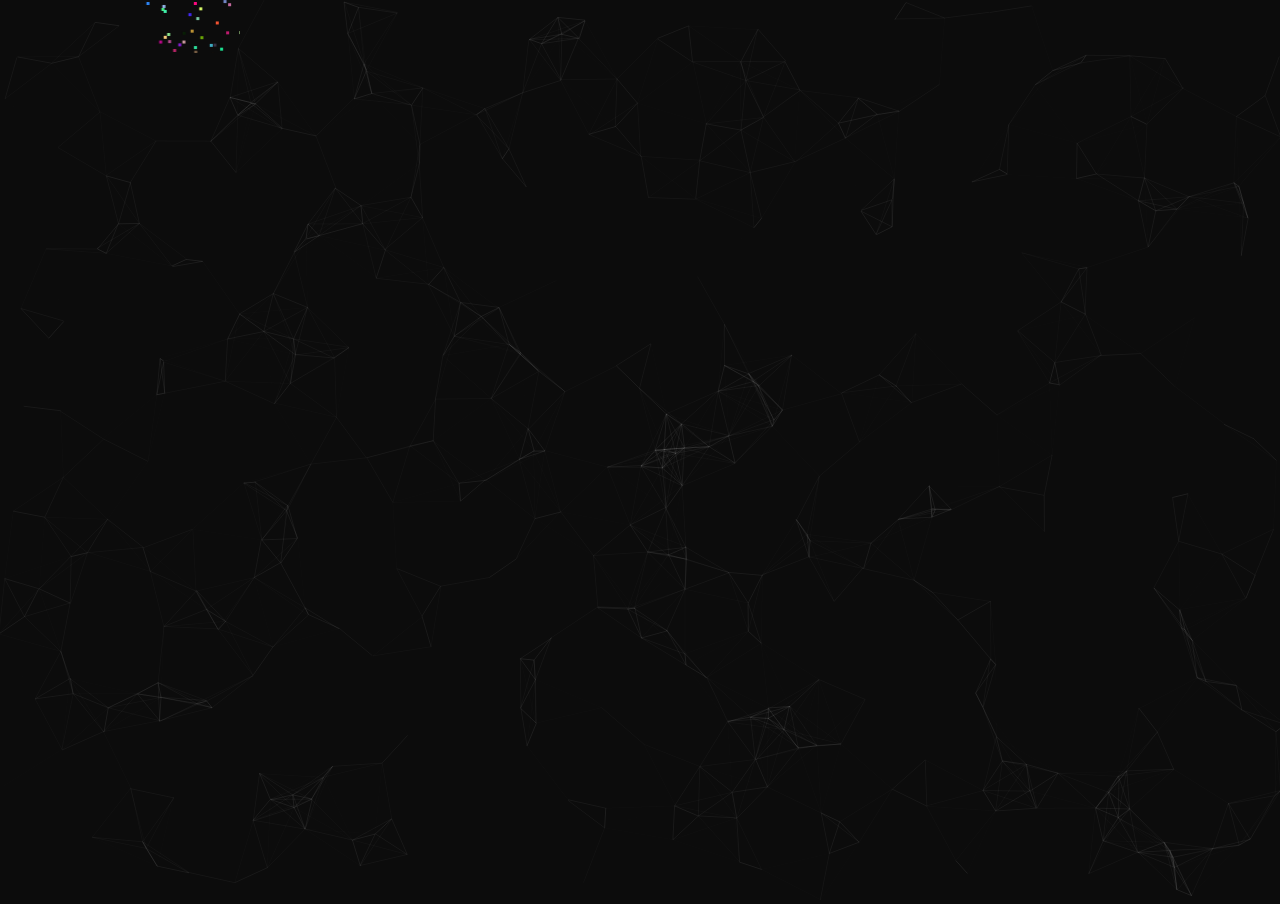
==== statistic-covid.html @ b961343c "add statistic-covid.html" ====
<!DOCTYPE html>
<html lang="fr">
  <head>
    <meta charset="UTF-8" />
    <meta http-equiv="X-UA-Compatible" content="IE=edge" />
    <link rel="stylesheet" href="./src/css/style.css" />
    <link rel="stylesheet" href="./src/css/curveText.css" />
    <meta name="viewport" content="width=device-width, initial-scale=1.0" />
    <link rel="icon" href="./src/img/logo-yl.ico" />
    <title>Yann Letouzey</title>
  </head>
  <body>
    <section class="body">
      <div id="particles-js" class="particles-js"></div>
      <header id="header">
        <canvas id="canvas-one" class="canvas-one"></canvas>
        <section id="header__container" class="header__container">
          <h2 id="header__container--title" class="header__container--title">Yann Letouzey</h2>
        </section>
      </header>
      <main>
        <section id="website" class="website">
            
        </section>
      </main>
      <footer id="footer" class="footer">
        <section id="footer__contact" class="footer__contact">
          <div class="footer__contact--cubes">
            <div id="footer__contact--cube-container-one" class="footer__contact--cube-container">
              <div id="footer__contact--title-one" class="footer__contact--title"><p>LinkedIn</p></div>
              <div id="cube-one" class="footer__contact--cube">
                <div class="face front">
                  <a href="https://www.linkedin.com/in/yann-letouzey-84374524b/" target="_blank" rel="noopener noreferrer">
                    <img src="./src/img/linkedin.png" alt="Logo LinkedIn" />
                  </a>
                </div>
                <div class="face back">
                  <a href="https://www.linkedin.com/in/yann-letouzey-84374524b/" target="_blank" rel="noopener noreferrer">
                    <img src="./src/img/linkedin.png" alt="Logo LinkedIn" />
                  </a>
                </div>
                <div class="face left">
                  <a href="https://www.linkedin.com/in/yann-letouzey-84374524b/" target="_blank" rel="noopener noreferrer">
                    <img src="./src/img/linkedin.png" alt="Logo LinkedIn" />
                  </a>
                </div>
                <div class="face right">
                  <a href="https://www.linkedin.com/in/yann-letouzey-84374524b/" target="_blank" rel="noopener noreferrer">
                    <img src="./src/img/linkedin.png" alt="Logo LinkedIn" />
                  </a>
                </div>
                <div class="face top">
                  <a href="https://www.linkedin.com/in/yann-letouzey-84374524b/" target="_blank" rel="noopener noreferrer">
                    <img src="./src/img/linkedin.png" alt="Logo LinkedIn" />
                  </a>
                </div>
                <div class="face bottom">
                  <a href="https://www.linkedin.com/in/yann-letouzey-84374524b/" target="_blank" rel="noopener noreferrer">
                    <img src="./src/img/linkedin.png" alt="Logo LinkedIn" />
                  </a>
                </div>
              </div>
            </div>
            <div id="footer__contact--cube-container-two" class="footer__contact--cube-container">
              <div id="footer__contact--title-two" class="footer__contact--title"><p>GitHub</p></div>
              <div id="cube-two" class="footer__contact--cube">
                <div class="face front">
                  <a href="https://github.com/yannletouzey" target="_blank" rel="noopener noreferrer">
                    <img src="./src/img/github.png" alt="Logo GutHub" />
                  </a>
                </div>
                <div class="face back">
                  <a href="https://github.com/yannletouzey" target="_blank" rel="noopener noreferrer">
                    <img src="./src/img/github.png" alt="Logo GutHub" />
                  </a>
                </div>
                <div class="face left">
                  <a href="https://github.com/yannletouzey" target="_blank" rel="noopener noreferrer">
                    <img src="./src/img/github.png" alt="Logo GutHub" />
                  </a>
                </div>
                <div class="face right">
                  <a href="https://github.com/yannletouzey" target="_blank" rel="noopener noreferrer">
                    <img src="./src/img/github.png" alt="Logo GutHub" />
                  </a>
                </div>
                <div class="face top">
                  <a href="https://github.com/yannletouzey" target="_blank" rel="noopener noreferrer">
                    <img src="./src/img/github.png" alt="Logo GutHub" />
                  </a>
                </div>
                <div class="face bottom">
                  <a href="https://github.com/yannletouzey" target="_blank" rel="noopener noreferrer">
                    <img src="./src/img/github.png" alt="Logo GutHub" />
                  </a>
                </div>
              </div>
            </div>
          </div>
        </section>
      </footer>
    </section>
    <script src="../js/particles/particles.js"></script>
    <script src="../js/particles/app.js"></script>
    <script src="../js/app.js"></script>
    <script type="module" src="../js/confetti.js"></script>
</body>
</html>
---- src/css/style.css ----
@import url('https://fonts.googleapis.com/css2?family=Sigmar&display=swap');
@font-face {
  font-family: "Fragmentcore";
  src: url(../../fonts/Fragmentcore.otf);
}
:root {
  --height-header: 5rem;
  --color: #ceafaf;
  --background-color: #0c0c0c;
}
*,
html {
  margin: 0;
  padding: 0;
  box-sizing: border-box;
}
body {
  perspective: 1000px;
  display: flex;
  flex-direction: column;
  justify-content: space-between;
  color: var(--color);
  font-family: "Fragmentcore";
  width: 100%;
  height: 100vh;
  background: var(--background-color);
}
.body{
  width: 100%;
  height: 100%;
  display: flex;
  flex-direction: column;
  justify-content: space-between;
}
header {
  position: relative;
  z-index: 10;
  height: var(--height-header);
  line-height: var(--height-header);
  background: transparent;
}
.canvas-one {
  position: absolute;
  top: 0;
  left: 0;
}
.header__container {
  position: relative;
  left: 50%;
  transform: translateX(-35%);
  width: 15rem;
  opacity: 0;
  animation: move 0.3s 1s ease-in forwards;
}
.header__container--title {
  font-family: 'Sigmar', cursive;
  color: transparent;
  -webkit-text-stroke: 1px #ceafaf;
  font-size: 1.5rem;
  height: calc(var(--height-header) - 2rem);
  line-height: calc(var(--height-header) - 2rem);
  transform-origin: bottom left;
  animation: skew 0.5s 0.9s cubic-bezier(0, 1, 0, 1),
    bounce 0.3s 1.3s cubic-bezier(0, 0, 1, 1) forwards;
}
.logo-oclock {
  height: 14px;
}

.container-link {
  position: relative;
  top: 1.5rem;
  list-style-type: none;
}
.container-link a {
  color: var(--color);
  text-align: center;
  font-size: 1.3rem;
}
.container-link span {
  transition: 0.5s;
  display: inline-block;
}
.s1 span {
  transform-origin: bottom;
}
.s2 span {
  transform-origin: top;
  transform: translateY(100%) rotateX(-90deg);
}
.s2 {
  position: absolute;
  top: 0;
  left: 0;
  width: 100%;
}
.container-link:hover .s1 span {
  transform: translateY(-100%) rotateX(-90deg);
}
.container-link:hover .s2 span {
  transform: translateY(0%) rotateX(0deg);
}
main{
  perspective: 1000px;
  width: 100%;
  height: 100%;
  min-height: 30rem;
  display: flex;
  flex-direction: column;
  justify-content: space-around;
  overflow: hidden;
}
.banner-bottom{
  position: relative;
  width: 100%;
  bottom: 0;
  transform-style: preserve-3d;
  transform-origin: center;
  transform: rotateX(80deg);
  margin: 0 auto;
  display: flex;
  justify-content: center;
}
.banner-bottom p{
  text-align: center;
  font-family: 'Sigmar', cursive;
  position: relative;
  white-space: nowrap;
  font-size: 8.7vw;
  color: transparent;
  -webkit-text-stroke: 1px #ceafaf;
  transform: scale(0);
  animation: appearSection 0.5s 1.4s cubic-bezier(0.57, 1.67, 0.64, 0.92) forwards;
}
.header__container--title span:hover{
  color: var(--color);
  cursor: default;
}
.banner-bottom p span:hover{
  -webkit-text-stroke: 2px rgb(255, 77, 0);
  color: rgb(255, 77, 0);
  /* text-shadow: 0 -1px 4px #FFF, 0 -2px 10px #ff0, 0 -10px 20px #ff8000, 0 -18px 40px #F00; */
  text-shadow: 0 -1px 4px #FFF, 0 -2px 10px #ff0, 0 -10px 20px #ff8000, 0 -18px 40px #F00, 0px -33px 20px #CE5937;
  cursor: default;
}
.footer {
  --sizes-cube: 2rem;
  position: relative;
  height: 5rem;
  width: 100%;
  display: flex;
  background-color: transparent;
}
.footer__contact {
  transform: scale(0);
  height: 100%;
  width: 100%;
  max-width: 30rem;
  display: flex;
  flex-direction: column;
  align-items: center;
  justify-content: space-around;
  margin: auto;
  animation: appearSection 0.5s 1.6s cubic-bezier(0.57, 1.67, 0.64, 0.92)
    forwards;
  padding-bottom: 0;
}
.footer__contact--cubes {
  display: flex;
  width: 100%;
  justify-content: space-around;
}
.footer__contact--title {
  transition-duration: 0.5s;
  height: 5rem;
  display: flex;
  justify-content: center;
  font-family: 'Sigmar', cursive;
  font-weight: 900;
  text-transform: uppercase;
  position: absolute;
  top: -0.5rem;
  transform: scale(0);
}
.footer__contact--cube-container {
  display: flex;
  flex-direction: column;
  align-items: center;
  margin: 0 10px;
  padding: 0 10px;
}
.show{
  transition-duration: 0.5s;
  transition-timing-function: cubic-bezier(.47,1.64,.41,.8);
  transform: scale(1);
  /* animation: shadow 0.4s ease-out; */
}
@keyframes shadow {
  to{
    text-shadow: 0 -1px 4px #FFF, 0 -2px 10px #ff0, 0 -10px 20px #ff8000, 0 -18px 40px #F00;
  }
}
.footer__contact--cube {
  width: var(--sizes-cube);
  height: var(--sizes-cube);
  position: relative;
  transform-style: preserve-3d;
  animation: spin 15s infinite linear;
}
.second-cube {
  animation: spin 15s 1.5s infinite linear;
}
.face {
  position: absolute;
  width: var(--sizes-cube);
  height: var(--sizes-cube);
  background: var(--background-color);
}
.top {
  transform: rotateX(90deg) translateZ(calc(var(--sizes-cube) / 2));
}
.bottom {
  transform: rotateX(-90deg) translateZ(calc(var(--sizes-cube) / 2));
}
.left {
  transform: rotateY(-90deg) translateZ(calc(var(--sizes-cube) / 2));
}
.right {
  transform: rotateY(90deg) translateZ(calc(var(--sizes-cube) / 2));
}
.front {
  transform: rotateY(0deg) translateZ(calc(var(--sizes-cube) / 2));
}
.back {
  transform: rotateY(-180deg) translateZ(calc(var(--sizes-cube) / 2));
}

.face img {
  width: var(--sizes-cube);
}
.particles-js {
  position: absolute;
  top: 0;
  height: 100vh;
  width: 100%;
  left: 0;
  background: transparent;
  z-index: 0;
}

@media screen and (min-width: 500px) {
  .header__container {
    width: 26rem;
  }
  .header__container--title {
    width: 26rem;
    height: var(--height-header);
    line-height: var(--height-header);
    font-size: calc(var(--height-header) - 2rem);
    font-size: 2rem;
  }
  .banner-bottom p{
    -webkit-text-stroke: 2px #ceafaf;
  }
}
@media screen and (min-width: 700px) {
  .header__container {
    left: 35%;
  }
  .header__container--title {
    height: var(--height-header);
    line-height: var(--height-header);
    font-size: 2.5rem;
  }
  .banner-bottom p{
    -webkit-text-stroke: 3px #ceafaf;
  }
}
@media screen and (min-width: 900px) {
  .banner-bottom p{
    -webkit-text-stroke: 5px #ceafaf;
  }
}
@media screen and (min-width: 1000px) {
  .banner-bottom{
    bottom: 1rem;
  }
}

@keyframes move {
  from {
    opacity: 0;
  }
  70% {
    opacity: 1;
  }
  to {
    transform: translateX(-50%);
    opacity: 1;
  }
}
@keyframes skew {
  from {
    transform: skewX(0deg);
  }
  to {
    transform: skewX(-40deg);
  }
}
@keyframes bounce {
  0% {
    transform: skewX(-40deg);
  }
  25% {
    transform: skewX(15deg);
  }
  50% {
    transform: skewX(30deg);
  }
  75% {
    transform: skewX(-10deg);
  }
  100% {
    transform: skewX(0deg);
  }
}
@keyframes appearSection {
  from {
    transform: scale(0);
  }
  to {
    transform: scale(1);
  }
}
@keyframes spin {
  from {
    transform: rotateY(0deg) rotateX(0deg);
  }
  to {
    transform: rotateY(360deg) rotateX(360deg);
  }
}
---- src/css/curveText.css ----
/* .footer__contact--title{
    height: 6rem;
    width: 6rem;
    display: flex;
    justify-content: center;
    position: relative; */
/* } */
.footer__contact--title p{
    /* text-align: center;
    display: flex;
    position: absolute; */
}
.footer__contact--title p span{
    /* position: absolute;
    font-size: 1rem;
    transform-origin: center 2rem; */
}
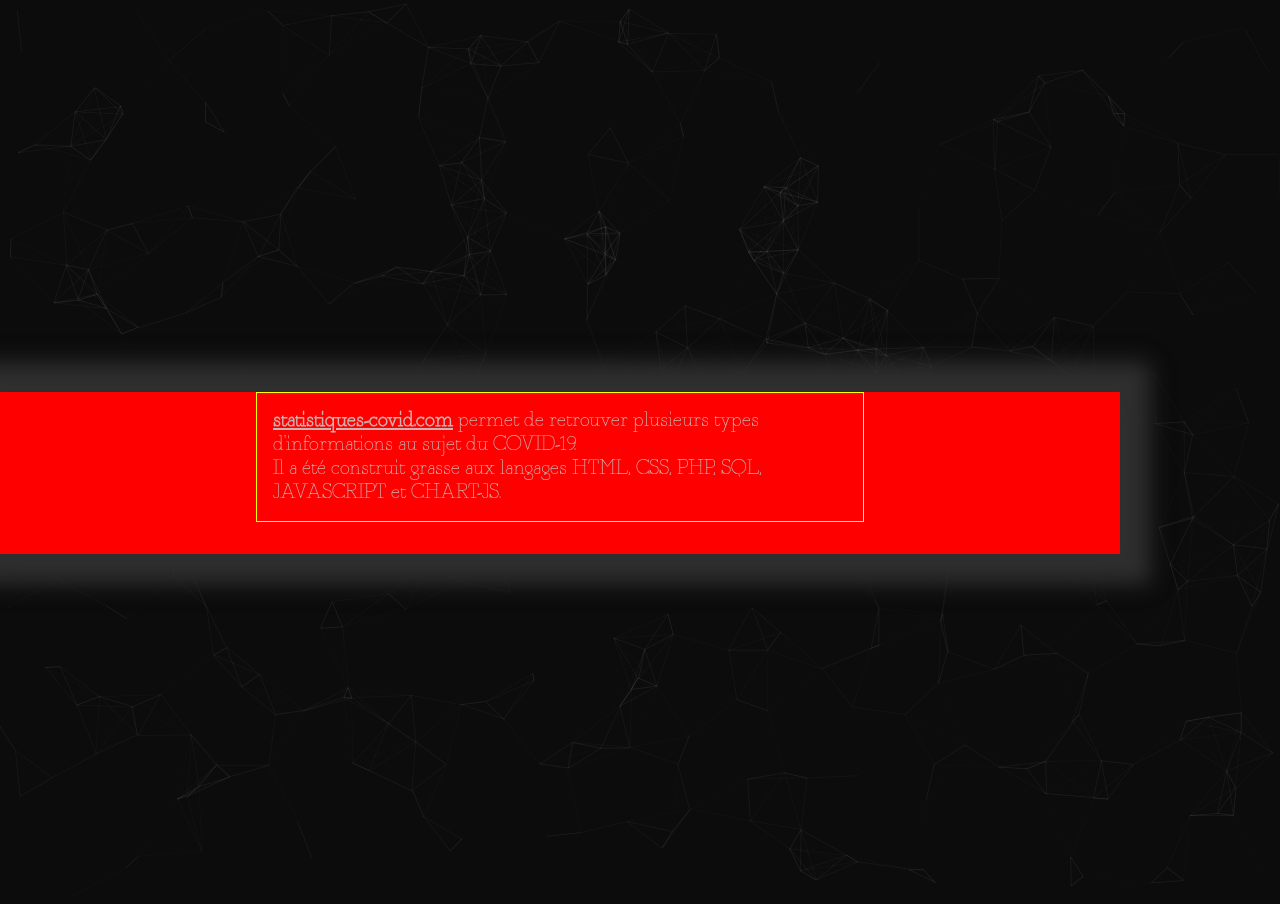
==== commit 4691f396: "add change" ====
--- a/statistic-covid.html
+++ b/statistic-covid.html
@@ -5,6 +5,7 @@
     <meta http-equiv="X-UA-Compatible" content="IE=edge" />
     <link rel="stylesheet" href="./src/css/style.css" />
     <link rel="stylesheet" href="./src/css/curveText.css" />
+    <link rel="stylesheet" href="./src/css/statistic.css" />
     <meta name="viewport" content="width=device-width, initial-scale=1.0" />
     <link rel="icon" href="./src/img/logo-yl.ico" />
     <title>Yann Letouzey</title>
@@ -13,15 +14,34 @@
     <section class="body">
       <div id="particles-js" class="particles-js"></div>
       <header id="header">
-        <canvas id="canvas-one" class="canvas-one"></canvas>
         <section id="header__container" class="header__container">
           <h2 id="header__container--title" class="header__container--title">Yann Letouzey</h2>
         </section>
       </header>
       <main>
         <section id="website" class="website">
-            
+          <div class="website__desc">
+            <p><a href="#">statistiques-covid.com</a> permet de retrouver plusieurs types d'informations au sujet du COVID-19.<br>
+            Il a été construit grasse aux langages HTML, CSS, PHP, SQL, JAVASCRIPT et CHART-JS.</p>
+          </div>
+          <!-- <article class="website__article"> -->
+            <!-- <div class="website__article--img"> -->
+              <!-- <img src="./src/img/screenshot-website/screenshot-statistiques-covid.fr/home-large.png" alt=""/> -->
+              <!-- <div class="thumbnail"> -->
+                <!-- <img src="./src/img/screenshot-website/screenshot-statistiques-covid.fr/1.png" alt=""> -->
+                <!-- <img src="./src/img/screenshot-website/screenshot-statistiques-covid.fr/2.png" alt=""> -->
+                <!-- <img src="./src/img/screenshot-website/screenshot-statistiques-covid.fr/3.png" alt=""> -->
+              <!-- </div> -->
+            <!-- </div> -->
+            <!-- <div class="website__article--desc"> -->
+              <!-- <p>Sur l'image <span class="text-small-screen">du dessus</span> <span class="text-large-screen">de la gauche</span> se trouve la page home.<br> -->
+              <!-- Sur celle-ci vous pourrez voir toutes les informations utiles concernant la situation dans les hôpitaux, HEPAD ainsi que celles de toute la France globalement.</p> -->
+            <!-- </div> -->
+          <!-- </article> -->
         </section>
+        <!-- <div class="banner-bottom">
+          <p id="banner-bottom-p">STATISTIQUES-COVID</p>
+        </div> -->
       </main>
       <footer id="footer" class="footer">
         <section id="footer__contact" class="footer__contact">
@@ -103,7 +123,6 @@
     <script src="../js/particles/particles.js"></script>
     <script src="../js/particles/app.js"></script>
     <script src="../js/app.js"></script>
-    <script type="module" src="../js/confetti.js"></script>
 </body>
 </html>
     --- a/src/css/statistic.css
+++ b/src/css/statistic.css
@@ -0,0 +1,138 @@
+.website{
+    /* position: relative; */
+    /* z-index: 10; */
+    width: 100%;
+    max-width: 70rem;
+    margin-top: 4rem;
+    /* height: 30rem; */
+    /* left: 50%; */
+    /* top: 0rem; */
+    /* transform: translateX(-50%); */
+    background-color: #2f2f2f;
+    -webkit-box-shadow: 0px 10px 13px -7px #2f2f2f, 0px 0px 20px 30px #2f2f2f; 
+    box-shadow: 0px 10px 13px -7px #2f2f2f, 0px 0px 20px 30px #2f2f2f;
+}
+.website__desc{
+    border: 1px solid yellow;
+    padding: 1rem;
+    margin-bottom: 1rem;
+    width: 98%;
+    max-width: 38rem;
+    margin: auto;
+    line-height: 1.5rem;
+    font-size: 1.3rem;
+}
+.website__desc a{
+    color: var(--color);
+    font-weight: bold;
+}
+.website__desc a:hover{
+    font-size: 1.35rem;
+}
+.website__article{
+    display: flex;
+    flex-direction: column;
+    align-items: center;
+}
+.website__article--img{
+    /* position: relative; */
+    width: 93%;
+    /* margin: auto; */
+    border: 1px solid red;
+    -webkit-box-shadow: 0px 10px 13px -7px #000000, 8px -10px 16px 4px #0C0C0C; 
+    box-shadow: 0px 10px 13px -7px #000000, 8px -10px 16px 4px #0C0C0C;
+    z-index: 2;
+}
+.website__article--img:hover .thumbnail{
+    top: -6.2rem;
+    transition: 0.5s cubic-bezier(.42,2.33,.85,.41);
+}
+.website__article--img img{
+    width: 100%;
+}
+.thumbnail{
+    /* position: absolute; */
+    top: 0;
+    z-index: -1;
+    width: 100%;
+    height: 6rem;
+    display: flex;
+    justify-content: space-around;
+}
+.thumbnail img{
+    border-radius: 1rem;
+    width: 30%;
+    border: 1px solid yellow;
+}
+.website__article--desc{
+    padding: 1rem;
+    /* border: 1px solid red; */
+}
+.banner-bottom p{
+    font-size: 8.4vw;
+}
+.text-large-screen{
+    display: none;
+}
+@media screen and (min-width: 21rem) {
+    .website{
+        margin-top: 2rem;
+        background: red;
+    }
+    .website__desc{
+        margin-bottom: 2rem;
+    }    
+}
+/*@media screen and (min-width: 26rem) {
+    .website{
+        width: 90%;
+        top: 3rem;
+        background: green;
+    }
+    .website__desc{
+        margin-bottom: 3rem;
+    } 
+    .website__article{
+        display: flex;
+        flex-direction: row;
+        justify-content: space-around;
+    }
+    .website__article--img{
+        width: 48%;
+    }
+    .website__article--desc{
+        width: 45%;
+        line-height: 1.1rem;
+    }
+    .text-large-screen{
+        display: inline;
+    }
+    .text-small-screen{
+        display: none;
+    }
+}
+@media screen and (min-width: 36rem) {
+    .website{
+        top: 3.5rem;
+        background: purple;
+    }     
+    .website__article--desc{
+        line-height: 1.3rem;
+    }
+}
+@media screen and (min-width: 43rem) {
+    .website{
+        top: 4.5rem;
+    }
+    .website__article--img{
+        margin: 0 1rem;
+    }
+}
+@media screen and (min-width: 50rem) {
+    .website{
+        top: 5rem;
+    }
+    .website__article--img{
+        margin: 0 1rem;
+    }
+} */